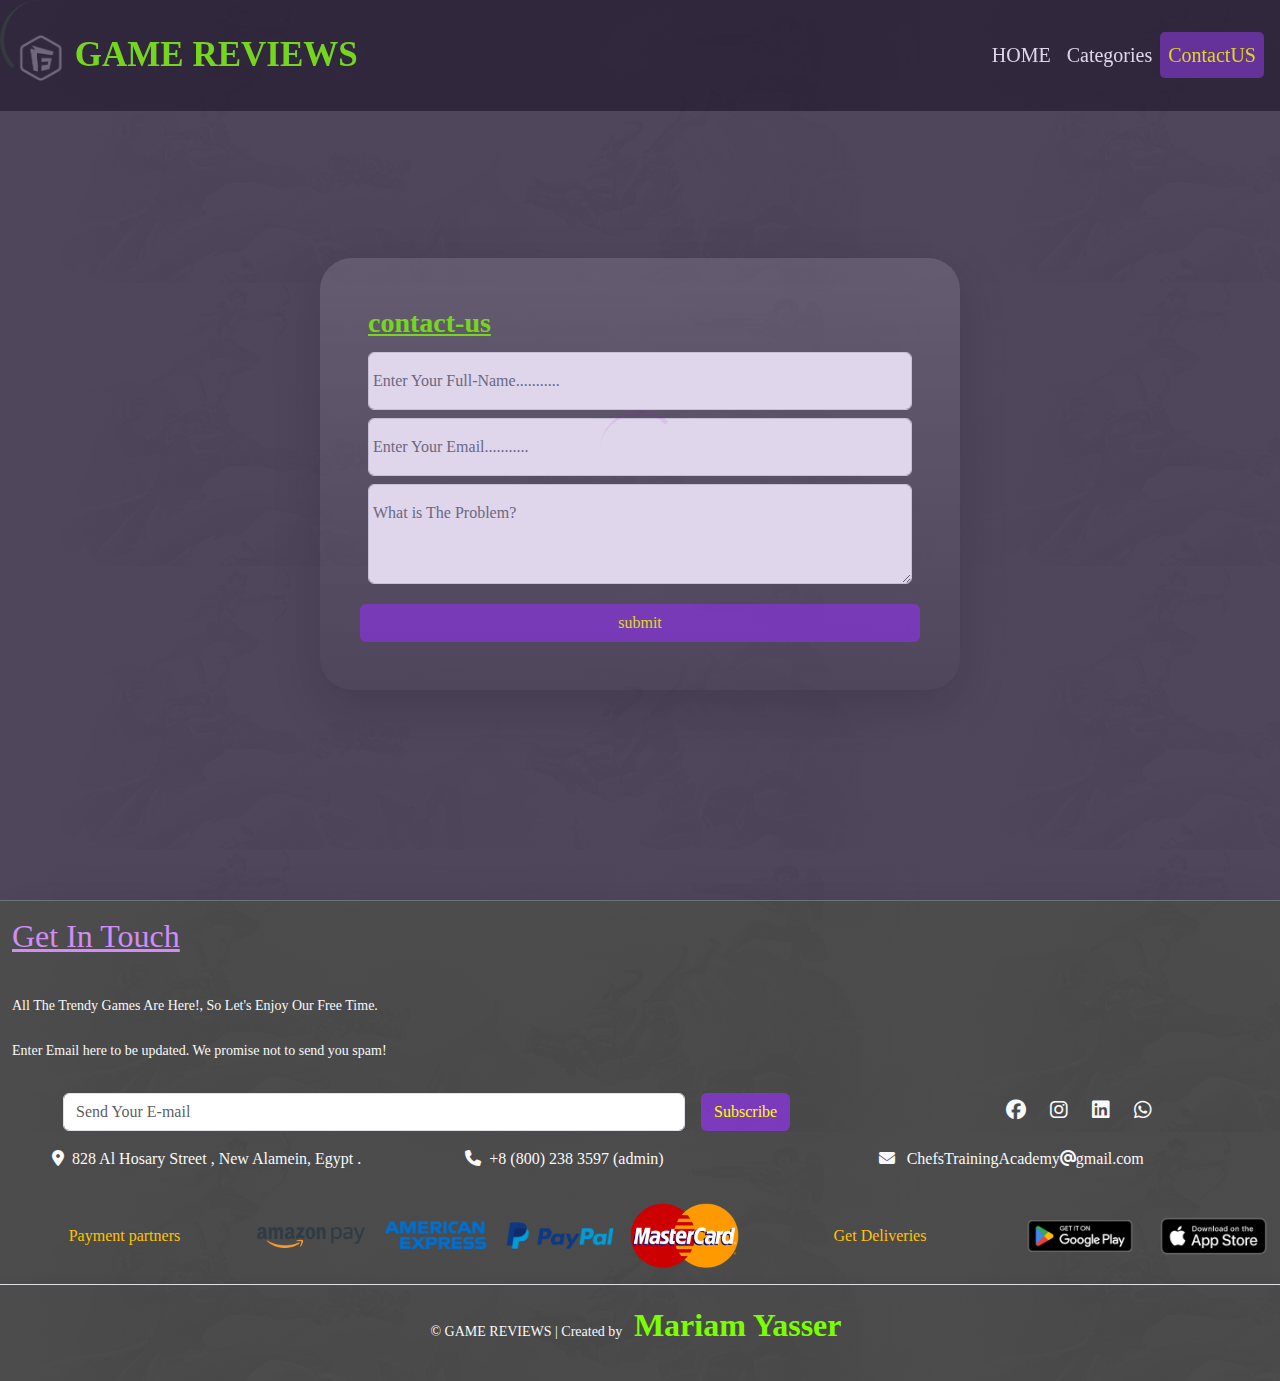
==== conatctus.html @ e114489e "profilecv" ====
<!DOCTYPE html>
<html lang="en">
  <head>
    <meta charset="UTF-8" />
    <meta name="viewport" content="width=device-width, initial-scale=1.0" />
    <link rel="shortcut icon" href="images/logo.png" type="image/x-icon" />
    <title>ContactUs</title>
    <link rel="stylesheet" href="css/all.min.css" />
    <link rel="stylesheet" href="css/bootstrap.min.css" />
    <link rel="stylesheet" href="css/main.css" />
  </head>
  <body>
    <div class="loading">
      <span class="loader"></span>
    </div>
    <nav
      class="navbar navbar-expand-lg my-nav p-1 mx-auto position-fixed top-0 left-0 w-100 z-3 py-4"
    >
      <div class="container-fluid">
        <a class="navbar-brand" href="#">
          <img src="images/logo.png" width="50" alt="the logo of navbar" />
          GAME REVIEWS</a
        >
        <button
          class="navbar-toggler text-center"
          type="button"
          data-bs-toggle="collapse"
          data-bs-target="#navbarSupportedContent"
          aria-controls="navbarSupportedContent"
          aria-expanded="false"
          aria-label="Toggle navigation"
        >
          <span class="navbar-toggler-icon navbar-dark"></span>
        </button>
        <div class="collapse navbar-collapse" id="navbarSupportedContent">
          <ul class="navbar-nav ms-auto mb-2 mb-lg-0">
            <li class="nav-item">
              <a class="nav-link" aria-current="page" href="index.html">HOME</a>
            </li>

            <li class="nav-item">
              <a class="nav-link" href="ctaegories.html">Categories</a>
            </li>
            <li class="nav-item">
              <a class="nav-link active" href="conatctus.html">ContactUS </a>
            </li>
          </ul>
        </div>
      </div>
    </nav>
    <div class="contact d-flex justify-content-center align-items-center">
      <div
        class="contact-content container bg-gradient shadow-lg rounded-5 p-5 mt-5"
      >
        <h2 class="mb-4 navbar-brand text-decoration-underline fs-3">
          <b> contact-us</b>
        </h2>
        <form>
          <div class="row g-3">
            <div class="form-floating my-1">
              <input
                id="fullname"
                class="form-control"
                type="text"
                name="full-name"
                placeholder=""
              />
              <label class="text-secondary" for="fullname"
                >Enter Your Full-Name...........</label
              >
            </div>
            <div class="form-floating my-1">
              <input
                id="email"
                class="form-control"
                type="email"
                name="email"
                placeholder=""
              />
              <label class="text-secondary" for="email"
                >Enter Your Email...........</label
              >
            </div>
            <div class="form-floating my-1">
              <textarea
                id="desc"
                name="description"
                style="height: 100px"
                class="form-control"
                placeholder=""
              ></textarea>
              <label class="text-secondary" for="desc"
                >What is The Problem?</label
              >
            </div>
            <button class="btn btn-main" type="submit">submit</button>
          </div>
        </form>
      </div>
    </div>
    <section class="footer text-light shadow-lg border-top border-secondary">
      <div class="d-flex justify-content-center align-items-center">
        <div class="container-fluid pb-3">
          <h3
            class="footer-header py-3 h2 the-purple text-decoration-underline fs-2"
          >
            Get In Touch
          </h3>
          <p class="my-4 small">
            All The Trendy Games Are Here!, So Let's Enjoy Our Free Time.
          </p>

          <p class="small">
            Enter Email here to be updated. We promise not to send you spam!
          </p>
          <div class="row">
            <form
              class="col-md-8 my-3 d-flex justify-content-center align-items-center gap-3"
            >
              <input
                class="form-control w-75"
                type="email"
                name="contact-us"
                placeholder="Send Your E-mail"
              />
              <button type="submit" class="btn btn-main">Subscribe</button>
            </form>
            <ul
              class="col-md-4 my-3 d-flex justify-content-center align-items-center"
            >
              <li class="ms-4">
                <a><i class="fs-5 fa-brands fa-facebook"></i></a>
              </li>
              <li class="ms-4">
                <a><i class="fs-5 fa-brands fa-instagram"></i></a>
              </li>
              <li class="ms-4">
                <a><i class="fs-5 fa-brands fa-linkedin"></i></a>
              </li>
              <li class="ms-4">
                <a><i class="fs-5 fa-brands fa-whatsapp"></i></a>
              </li>
            </ul>
          </div>

          <ul class="row g-3">
            <li class="col-lg-4">
              <i class="mx-2 fa-solid fa-location-dot"></i>828 Al Hosary Street
              , New Alamein, Egypt .
            </li>
            <li class="col-lg-4">
              <i class="mx-2 fa-solid fa-phone"></i>+8 (800) 238 3597 (admin)
            </li>
            <li class="col-lg-4">
              <i class="mx-2 fa-solid fa-envelope"></i>
              <span class="m-0 p-0 mail"
                >ChefsTrainingAcademy<i class="fa-solid fa-at"></i
                >gmail.com</span
              >
            </li>
          </ul>
        </div>
      </div>
      <div class="footer container-fluid pay-details">
        <div class="row text-center align-items-center">
          <div class="col-md-7">
            <ul class="row justify-content-center align-items-center p-0">
              <li class="col-4">
                <h3 class="h6 m-0 text-warning">Payment partners</h3>
              </li>
              <li class="col-2 px-2">
                <img
                  src="./images/pay/amazon-pay.png"
                  class="w-100"
                  alt="amazon-pay image"
                />
              </li>
              <li class="col-2 px-2">
                <img
                  src="./images/pay/American-Express-Color.png"
                  class="w-100"
                  alt=""
                />
              </li>
              <li class="col-2 px-2">
                <img
                  src="./images/pay/paypal.png"
                  class="w-100"
                  alt="paypal image"
                />
              </li>
              <li class="col-2 px-2">
                <img
                  src="./images/pay/mastercard.webp"
                  class="w-100"
                  alt="mastercard image"
                />
              </li>
            </ul>
          </div>
          <div class="col-md-5">
            <ul class="row justify-content-center align-items-center p-0">
              <li class="col-6">
                <h3 class="h6 m-0 text-warning">Get Deliveries</h3>
              </li>
              <li class="col-3">
                <img
                  src="./images/pay/get-google-play.png"
                  class="w-100"
                  alt="get-google-play image"
                />
              </li>
              <li class="col-3">
                <img
                  src="./images/pay/get-apple-store.png"
                  class="w-100"
                  alt="get-apple-store image"
                />
              </li>
            </ul>
          </div>
        </div>
      </div>

      <div class="copy-write shadow text-center border-top py-3">
        <p class="small">
          © GAME REVIEWS | Created by
          <b class="navbar-brand fs-2 mx-2">Mariam Yasser</b>
        </p>
      </div>
    </section>
    <!-- js files: jquery , bootstrap , my js -->
    <script src="js/jquery-3.7.1.min.js"></script>
    <script src="js/bootstrap.bundle.min.js"></script>
    <script src="js/index.js" type="module"></script>
  </body>
</html>
---- css/main.css ----
*,
*::after,
*::before {
  padding: 0;
  margin: 0;
  box-sizing: border-box;
}
body {
  background-image: linear-gradient(rgba(0, 0, 0, 0.7), rgba(0, 0, 0, 0.7)),
    url(../images/wraper.png);
  overflow: auto;
  font-family: cursive;
}
.sectionOne-all-games,
.sectionTwo-details {
  width: 100%;
  overflow: hidden;
}
.loading {
  width: 100%;
  height: 100vh;
  background: rgba(102, 51, 153, 0.2);

  position: fixed;
  top: 0;
  left: 0;

  z-index: 9999;
  display: flex;
  align-items: center;
  justify-content: center;
}
.loader {
  width: 80px;
  height: 80px;
  border-radius: 50%;
  display: inline-block;
  border-top: 4px solid #a805f4;
  border-right: 4px solid transparent;
  box-sizing: border-box;
  animation: rotation 1s linear infinite;
}
.loader::after {
  content: "";
  box-sizing: border-box;
  position: absolute;
  left: 0;
  top: 0;
  width: 80px;
  height: 80px;
  border-radius: 50%;
  border-left: 4px solid #44ea66;
  border-bottom: 4px solid transparent;
  animation: rotation 0.5s linear infinite reverse;
}
@keyframes rotation {
  0% {
    transform: rotate(0deg);
  }
  100% {
    transform: rotate(360deg);
  }
}
ul {
  list-style: none;
}
.btn-main,
.btn-main:hover,
.btn-main:focus {
  color: yellow !important;
  background-color: rgba(145, 51, 238, 0.7) !important;
}
/* /////////////////////////////////// */
.my-nav {
  background-color: rgba(0, 0, 0, 0.5) !important;
}
.navbar-toggler,
.navbar-toggler:focus {
  width: 70px;
  height: 70px;
  border-radius: 50%;
  border: #b045f3 solid 3px;
  box-shadow: none;
}
.nav-item {
  text-align: center;
}
.navbar-brand {
  font-size: 35px;
  font-weight: 700;
  color: #7bff00 !important;
}
.nav-link {
  color: rgb(255, 255, 255) !important;
  font-size: 20px;
  font-weight: 500;
}
.nav-link.active {
  color: yellow !important;
  background-color: rebeccapurple;
  border-radius: 5px;
}
.content {
  background-color: rgba(131, 6, 255, 0.2);
}
.contact {
  width: 100%;
  height: 100vh;
}
.border-style {
  border: solid rgba(0, 0, 0, 0.1);
  background-color: #272b30;
  height: 100%;
}
.card {
  transition: all 1s;
}
.card:hover {
  transform: scale(1.05);
  transition: all 1s;
}
.the-image img {
  filter: grayscale(70%);
  transition: all 1s;
  width: 100%;
}
.card:hover .the-image img {
  filter: grayscale(0);
}
.change-color {
  background-color: rgba(145, 51, 238, 0.3);
  border: solid rgba(145, 51, 238, 0.3);
  color: rgba(255, 255, 0, 0.3) !important;
  transition: all 1s;
}
.card:hover .change-color {
  background-color: rgba(145, 51, 238, 0.7);
  border: solid rgba(145, 51, 238, 0.7);
  color: yellow !important;
}
.card:hover .h2-font {
  color: rgb(209, 140, 246) !important;
}
.card:hover .span-font-main {
  color: rgb(66, 66, 65);
  background-color: rgb(255, 255, 255);
}
/* fonts  allcategories()*/
.the-purple {
  color: rgb(209, 140, 246);
  font-weight: 500;
  font-size: 28px;
}
h1 {
  font-weight: 700;
  color: #7bff00;
  font-size: 70px;
}
.h2-font {
  font-weight: 500;
  color: rgba(211, 174, 231, 0.689);
  font-size: 28px;
  transition: all 1s;
}
.h3-font {
  font-weight: 400;
  color: rgb(230, 223, 182);
  font-size: 16px;
}
.p-font {
  font-weight: 400;
  color: rgb(255, 255, 255);
  font-size: 14px;
}
.span-font {
  font-weight: 700;
  color: rgb(230, 223, 182);
  background-color: rgba(61, 94, 51, 0.914);
  font-size: 15px;
}
.span-font-main {
  font-weight: 700;
  color: rgba(66, 66, 65, 0.441);
  background-color: rgba(255, 255, 255, 0.426);
  font-size: 15px;
  transition: all 1s;
}
.button-font {
  font-weight: 400;
  color: rgb(255, 255, 255);
  font-size: 16px;
}
/* media query */
@media (max-width: 768px) {
  .content {
    width: 80%;
    top: 50%;
    left: 10%;
    padding: 5px;
  }
  h1 {
    font-size: 30px;
  }
  p {
    font-size: 20px;
  }
  .contact-content {
    width: 80%;
  }
}
@media (min-width: 768px) {
  .content {
    width: 60%;
    top: 40%;
    left: 20%;
    padding: 10px;
  }
  h1 {
    font-size: 40px;
  }
  p {
    font-size: 30px;
  }
  .contact-content {
    width: 70%;
  }
}
@media (min-width: 992px) {
  .content {
    width: 60%;
    top: 40%;
    left: 20%;
    padding: 15px;
  }
  h1 {
    font-size: 70px;
  }
  p {
    font-size: 30px;
  }
  .contact-content {
    width: 50%;
  }
}
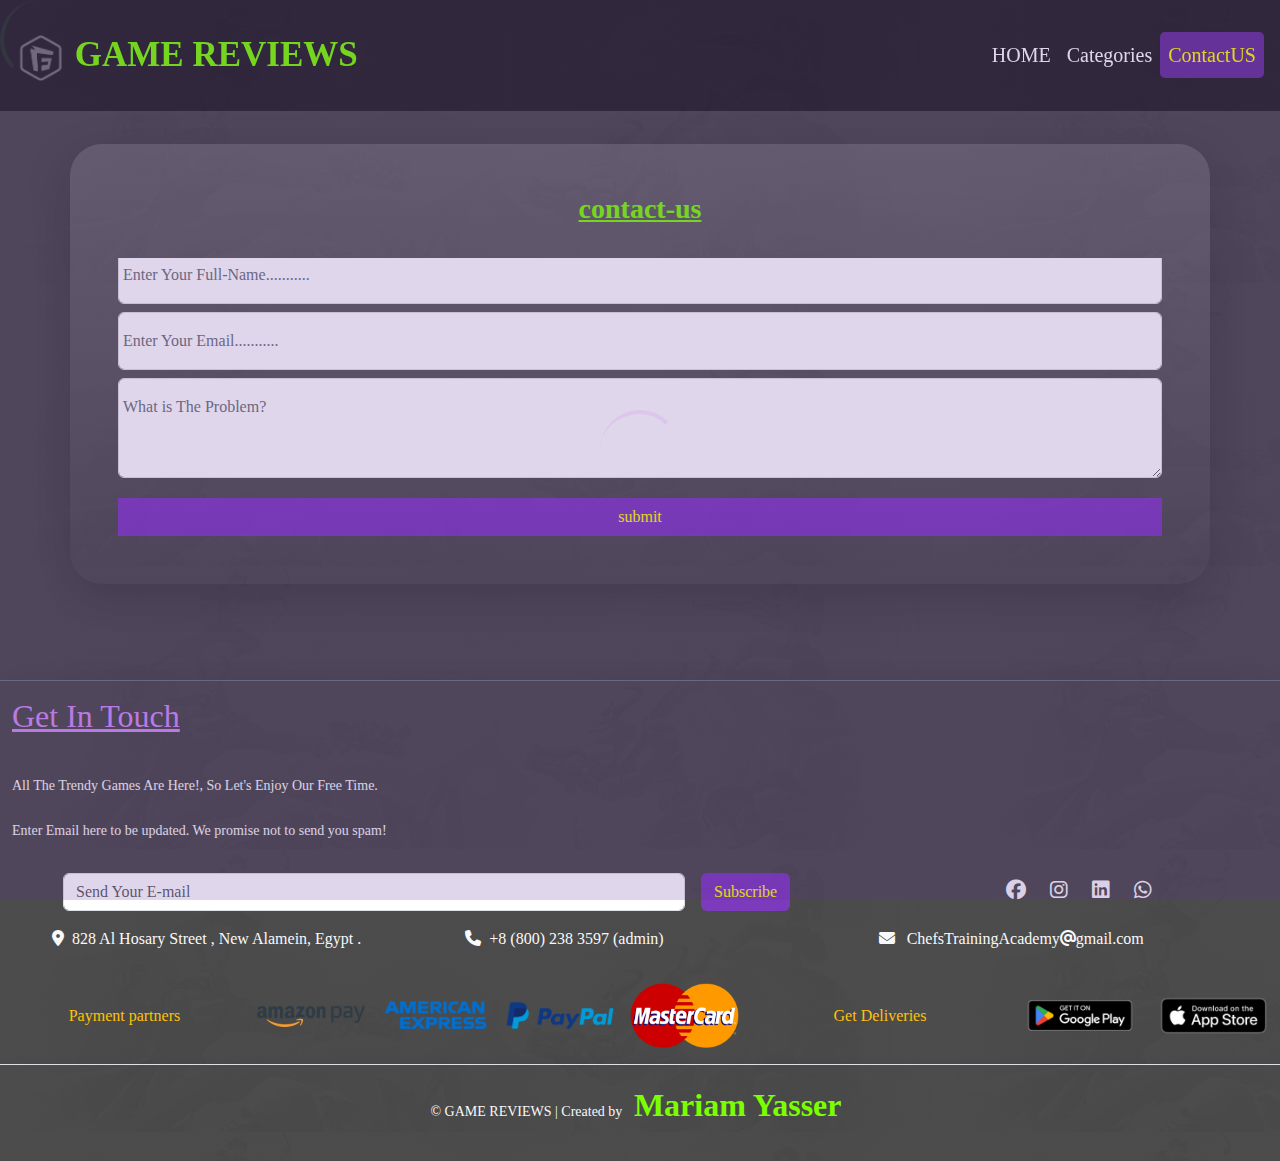
==== commit 6228f46e: "all done" ====
--- a/conatctus.html
+++ b/conatctus.html
@@ -48,56 +48,60 @@
         </div>
       </div>
     </nav>
-    <div class="contact d-flex justify-content-center align-items-center">
-      <div
-        class="contact-content container bg-gradient shadow-lg rounded-5 p-5 mt-5"
-      >
-        <h2 class="mb-4 navbar-brand text-decoration-underline fs-3">
-          <b> contact-us</b>
-        </h2>
-        <form>
-          <div class="row g-3">
-            <div class="form-floating my-1">
-              <input
-                id="fullname"
-                class="form-control"
-                type="text"
-                name="full-name"
-                placeholder=""
-              />
-              <label class="text-secondary" for="fullname"
-                >Enter Your Full-Name...........</label
-              >
+    <section class="the-contact py-5">
+      <div class="inner-contact pt-5">
+        <div class="container bg-gradient shadow-lg rounded-5 p-5 my-5">
+          <div class="title">
+            <h2
+              class="pb-4 navbar-brand text-center text-decoration-underline fs-3"
+            >
+              <b> contact-us</b>
+            </h2>
+          </div>
+          <form class="overflow-hidden">
+            <div class="row g-3">
+              <div class="form-floating my-1">
+                <input
+                  id="fullname"
+                  class="form-control"
+                  type="text"
+                  name="full-name"
+                  placeholder=""
+                />
+                <label class="text-secondary" for="fullname"
+                  >Enter Your Full-Name...........</label
+                >
+              </div>
+              <div class="form-floating my-1">
+                <input
+                  id="email"
+                  class="form-control"
+                  type="email"
+                  name="email"
+                  placeholder=""
+                />
+                <label class="text-secondary" for="email"
+                  >Enter Your Email...........</label
+                >
+              </div>
+              <div class="form-floating my-1">
+                <textarea
+                  id="desc"
+                  name="description"
+                  style="height: 100px"
+                  class="form-control"
+                  placeholder=""
+                ></textarea>
+                <label class="text-secondary" for="desc"
+                  >What is The Problem?</label
+                >
+              </div>
+              <button class="btn btn-main" type="submit">submit</button>
             </div>
-            <div class="form-floating my-1">
-              <input
-                id="email"
-                class="form-control"
-                type="email"
-                name="email"
-                placeholder=""
-              />
-              <label class="text-secondary" for="email"
-                >Enter Your Email...........</label
-              >
-            </div>
-            <div class="form-floating my-1">
-              <textarea
-                id="desc"
-                name="description"
-                style="height: 100px"
-                class="form-control"
-                placeholder=""
-              ></textarea>
-              <label class="text-secondary" for="desc"
-                >What is The Problem?</label
-              >
-            </div>
-            <button class="btn btn-main" type="submit">submit</button>
-          </div>
-        </form>
-      </div>
-    </div>
+          </form>
+        </div>
+      </div>
+    </section>
     <section class="footer text-light shadow-lg border-top border-secondary">
       <div class="d-flex justify-content-center align-items-center">
         <div class="container-fluid pb-3">
--- a/css/main.css
+++ b/css/main.css
@@ -5,6 +5,22 @@
   margin: 0;
   box-sizing: border-box;
 }
+.bg-video {
+  position: absolute;
+  top: 0;
+  left: 0;
+  width: 100%;
+  height: 100%;
+  object-fit: cover;
+  z-index: -1;
+}
+
+.sectionOne {
+  width: 100%;
+  height: 100vh;
+  position: relative;
+}
+
 body {
   background-image: linear-gradient(rgba(0, 0, 0, 0.7), rgba(0, 0, 0, 0.7)),
     url(../images/wraper.png);
@@ -76,19 +92,12 @@
 }
 .navbar-toggler,
 .navbar-toggler:focus {
-  width: 70px;
-  height: 70px;
   border-radius: 50%;
   border: #b045f3 solid 3px;
   box-shadow: none;
 }
 .nav-item {
   text-align: center;
-}
-.navbar-brand {
-  font-size: 35px;
-  font-weight: 700;
-  color: #7bff00 !important;
 }
 .nav-link {
   color: rgb(255, 255, 255) !important;
@@ -102,11 +111,14 @@
 }
 .content {
   background-color: rgba(131, 6, 255, 0.2);
-}
-.contact {
-  width: 100%;
-  height: 100vh;
-}
+  width: 50%;
+  height: 25%;
+  display: flex;
+  flex-direction: column;
+  justify-content: center;
+  align-items: center;
+}
+
 .border-style {
   border: solid rgba(0, 0, 0, 0.1);
   background-color: #272b30;
@@ -204,8 +216,14 @@
   p {
     font-size: 20px;
   }
-  .contact-content {
-    width: 80%;
+
+  .navbar-brand {
+    font-size: 15px;
+    font-weight: 700;
+    color: #7bff00 !important;
+  }
+  .img-logo {
+    width: 25px;
   }
 }
 @media (min-width: 768px) {
@@ -221,8 +239,14 @@
   p {
     font-size: 30px;
   }
-  .contact-content {
-    width: 70%;
+
+  .navbar-brand {
+    font-size: 25px;
+    font-weight: 700;
+    color: #7bff00 !important;
+  }
+  .img-logo {
+    width: 35px;
   }
 }
 @media (min-width: 992px) {
@@ -236,9 +260,29 @@
     font-size: 70px;
   }
   p {
-    font-size: 30px;
-  }
-  .contact-content {
-    width: 50%;
-  }
-}
+    font-size: 50px;
+  }
+
+  .navbar-brand {
+    font-size: 35px;
+    font-weight: 700;
+    color: #7bff00 !important;
+  }
+  .img-logo {
+    width: 50px;
+  }
+}
+@media (min-width: 1400px) {
+  .content {
+    width: 60%;
+    top: 40%;
+    left: 20%;
+    padding: 15px;
+  }
+  h1 {
+    font-size: 100px;
+  }
+  p {
+    font-size: 50px;
+  }
+}
